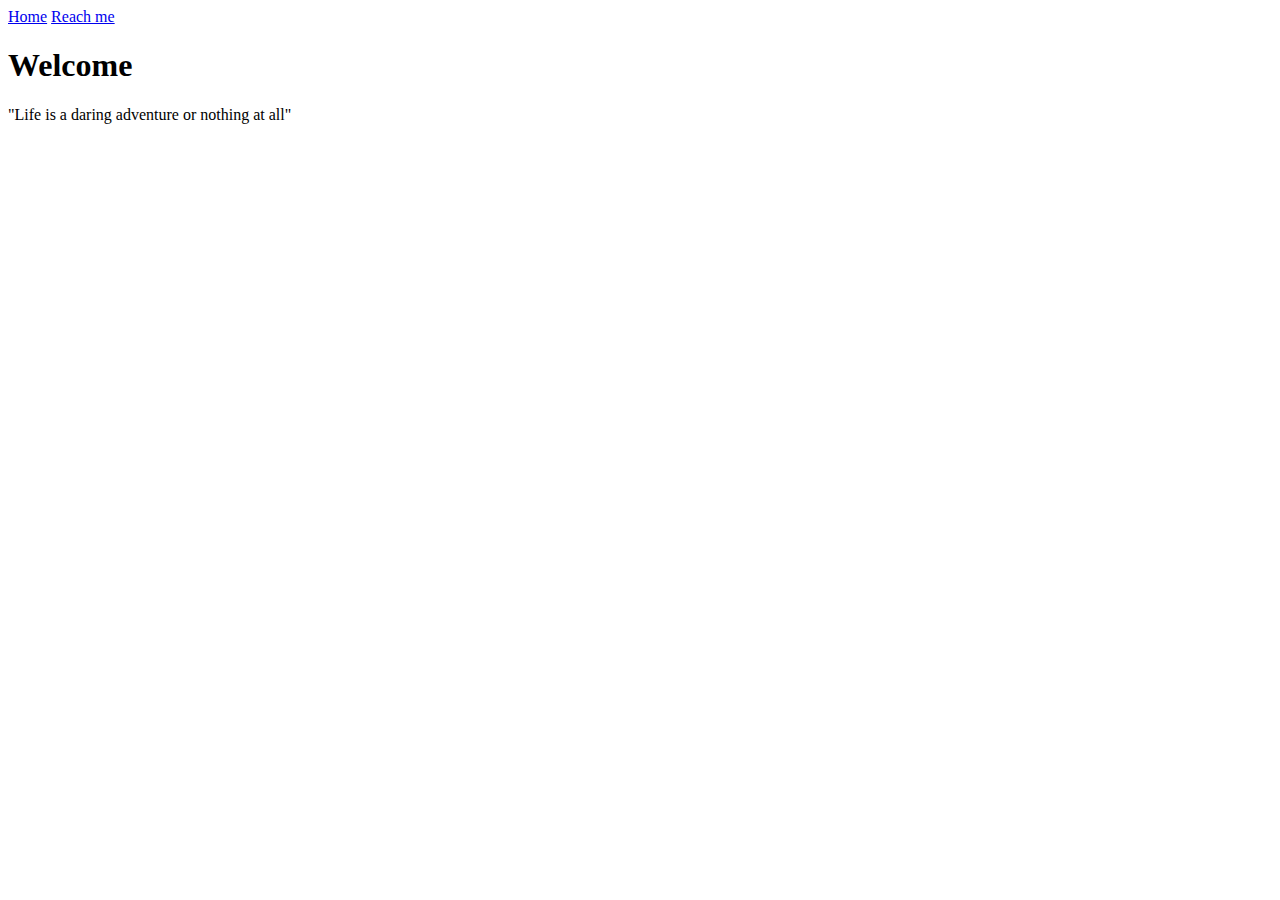
==== index.html @ b115103f "Index html files modified" ====
<!DOCTYPE html>
<html lang="en">

<head>
    <meta charset="UTF-8">
    <meta http-equiv="X-UA-Compatible" content="IE=edge">
    <meta name="viewport" content="width=device-width, initial-scale=1.0">
    <title>SampleExercise</title>
</head>

<body>
    <a href="./index.html">Home</a>
    <a href="./contact.html">Reach me</a>
    <h1>Welcome</h1>
    <quote>"Life is a daring adventure or nothing at all"</quote>
</body>

</html>
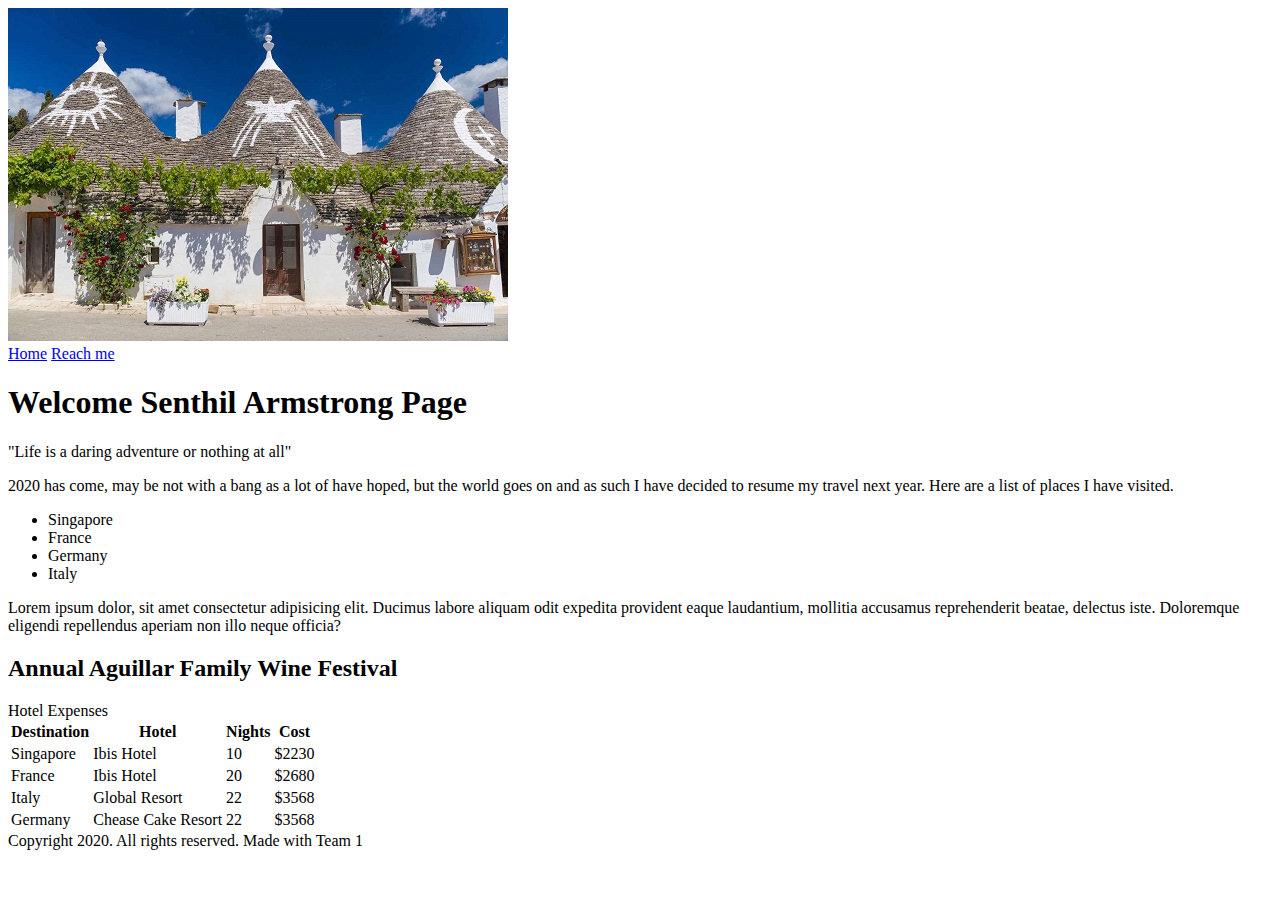
==== commit e4e3848e: "Added Armstrong in the H1" ====
--- a/index.html
+++ b/index.html
@@ -9,10 +9,64 @@
 </head>
 
 <body>
+    <img src="pic_trulli.jpg" alt="Trulli" width="500" height="333">
+    <br>
     <a href="./index.html">Home</a>
     <a href="./contact.html">Reach me</a>
-    <h1>Welcome</h1>
+    <h1>Welcome Senthil Armstrong Page</h1>
     <quote>"Life is a daring adventure or nothing at all"</quote>
+    <p>2020 has come, may be not with a bang as a lot of have hoped, but the world goes on and as such I have decided to
+        resume my travel next year. Here are a list of places I have visited. </p>
+    <ul>
+        <li>Singapore</li>
+        <li>France</li>
+        <li>Germany</li>
+        <li>Italy</li>
+
+    </ul>
+    <p> Lorem ipsum dolor, sit amet consectetur adipisicing elit. Ducimus labore aliquam odit expedita provident eaque
+        laudantium, mollitia accusamus reprehenderit beatae, delectus iste. Doloremque eligendi repellendus aperiam non
+        illo neque officia?</p>
+
+    <table class="w3-table">
+        <header>
+            <h2>Annual Aguillar Family Wine Festival</h2>
+        </header>
+
+        <thead>Hotel Expenses</thead>
+        <tr>
+            <th>Destination</th>
+            <th>Hotel</th>
+            <th>Nights</th>
+            <th>Cost</th>
+        </tr>
+        <tr>
+            <td>Singapore</td>
+            <td>Ibis Hotel</td>
+            <td>10</td>
+            <td>$2230</td>
+        </tr>
+        <tr>
+            <td>France</td>
+            <td>Ibis Hotel</td>
+            <td>20</td>
+            <td>$2680</td>
+        </tr>
+        <tr>
+            <td>Italy</td>
+            <td>Global Resort</td>
+            <td>22</td>
+            <td>$3568</td>
+        </tr>
+        <tr>
+            <td>Germany</td>
+            <td>Chease Cake Resort</td>
+            <td>22</td>
+            <td>$3568</td>
+        </tr>
+    </table>
+
+    <footer>Copyright 2020. All rights reserved. Made with Team 1</footer>
 </body>
 
 </html>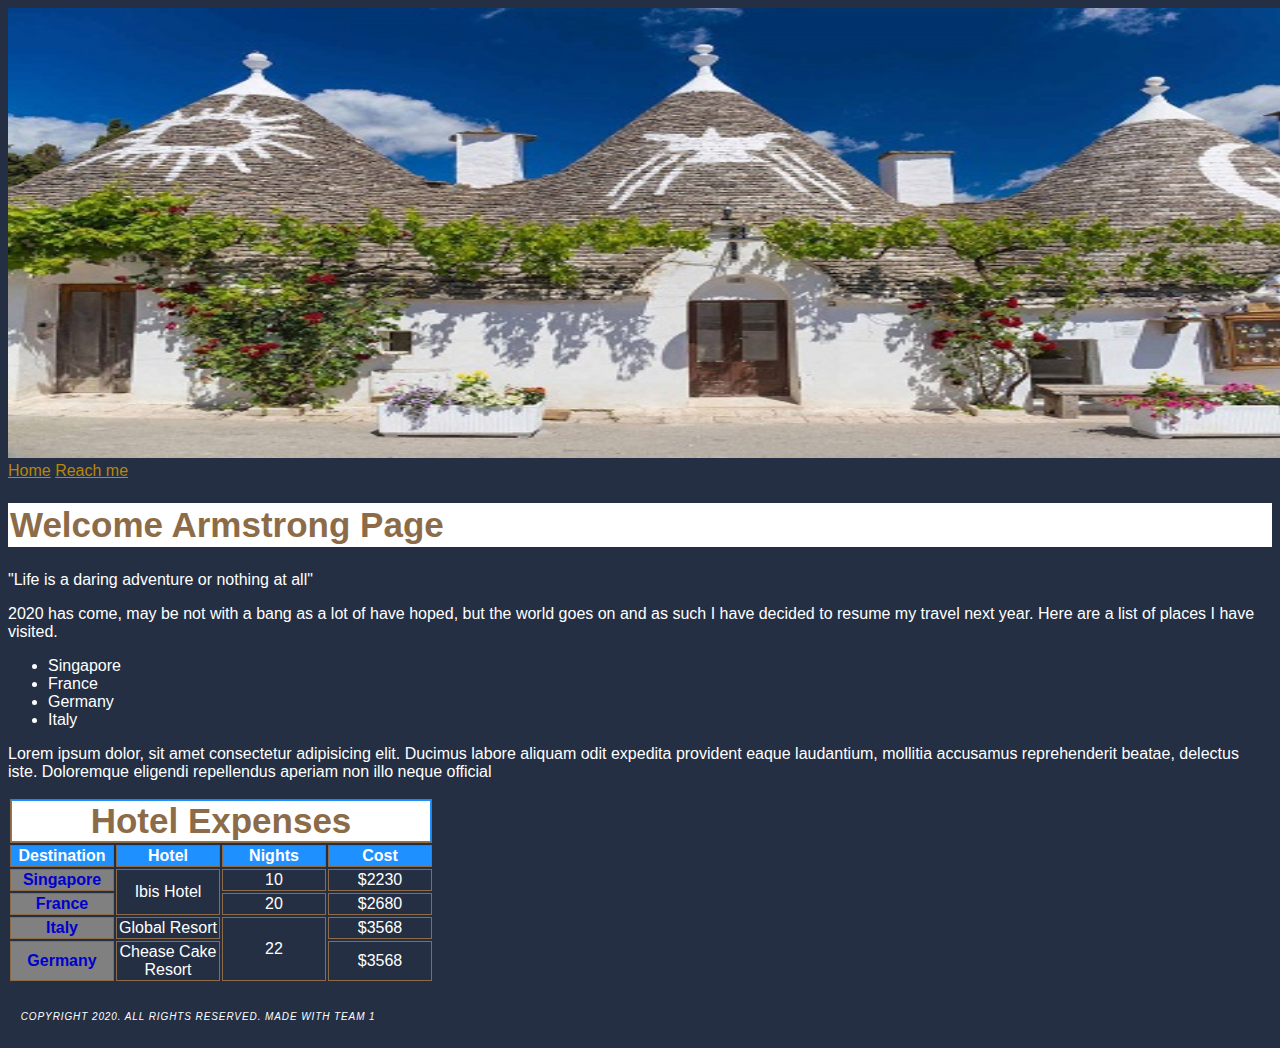
==== commit cd785c4a: "My Version of Home Page" ====
--- a/index.html
+++ b/index.html
@@ -5,15 +5,16 @@
     <meta charset="UTF-8">
     <meta http-equiv="X-UA-Compatible" content="IE=edge">
     <meta name="viewport" content="width=device-width, initial-scale=1.0">
+    <link rel="stylesheet" type="text/css" href="./css/styles.css" />
     <title>SampleExercise</title>
 </head>
 
 <body>
-    <img src="pic_trulli.jpg" alt="Trulli" width="500" height="333">
+    <img src="Resort.jpeg" alt="Trulli" width="1335" height="450" id="resort_img">
     <br>
-    <a href="./index.html">Home</a>
-    <a href="./contact.html">Reach me</a>
-    <h1>Welcome Senthil Armstrong Page</h1>
+    <a href="./index.html" class="reflink">Home</a>
+    <a href="./contact.html" class="reflink">Reach me</a>
+    <h1>Welcome Armstrong Page</h1>
     <quote>"Life is a daring adventure or nothing at all"</quote>
     <p>2020 has come, may be not with a bang as a lot of have hoped, but the world goes on and as such I have decided to
         resume my travel next year. Here are a list of places I have visited. </p>
@@ -26,47 +27,47 @@
     </ul>
     <p> Lorem ipsum dolor, sit amet consectetur adipisicing elit. Ducimus labore aliquam odit expedita provident eaque
         laudantium, mollitia accusamus reprehenderit beatae, delectus iste. Doloremque eligendi repellendus aperiam non
-        illo neque officia?</p>
+        illo neque official</p>
 
-    <table class="w3-table">
-        <header>
-            <h2>Annual Aguillar Family Wine Festival</h2>
-        </header>
-
-        <thead>Hotel Expenses</thead>
+    <table>
+        <thead>
+            <th colspan=4 class="tabhead">
+                <h1>Hotel Expenses</h1>
+            </th>
+            <tr>
+                <th>Destination</th>
+                <th>Hotel</th>
+                <th>Nights</th>
+                <th>Cost</th>
+            </tr>
+        </thead>
         <tr>
-            <th>Destination</th>
-            <th>Hotel</th>
-            <th>Nights</th>
-            <th>Cost</th>
-        </tr>
-        <tr>
-            <td>Singapore</td>
-            <td>Ibis Hotel</td>
+            <td class="city">Singapore</td>
+            <td rowspan=2>Ibis Hotel</td>
             <td>10</td>
             <td>$2230</td>
         </tr>
         <tr>
-            <td>France</td>
-            <td>Ibis Hotel</td>
+            <td class="city">France</td>
             <td>20</td>
             <td>$2680</td>
         </tr>
         <tr>
-            <td>Italy</td>
+            <td class="city">Italy</td>
             <td>Global Resort</td>
-            <td>22</td>
+            <td rowspan=2>22</td>
             <td>$3568</td>
         </tr>
         <tr>
-            <td>Germany</td>
+            <td class="city">Germany</td>
             <td>Chease Cake Resort</td>
-            <td>22</td>
             <td>$3568</td>
         </tr>
     </table>
-
-    <footer>Copyright 2020. All rights reserved. Made with Team 1</footer>
+    <br>
+    <footer>
+        <h3>Copyright 2020. All rights reserved. Made with Team 1</h3>
+    </footer>
 </body>
 
 </html>--- a/css/styles.css
+++ b/css/styles.css
@@ -0,0 +1,95 @@
+body {
+    background-color: #242f44;
+    color: white;
+      font-family: 'Oswald', sans-serif;
+  }
+  
+  header {
+    text-align: center;
+    margin-top: 1px;
+  }
+  #resort_img {
+      margin: auto;
+      align-self: center;
+  }
+  .reflink {
+      color:darkgoldenrod;
+  }
+  
+  h1 {
+    font-size: 35px;
+    padding: 2px;
+    color: #8c6b48;
+    background-color: white;
+  }
+  
+  h2 {
+    font-size: 24px;
+    padding: 2px;
+    text-transform: uppercase;
+  }
+  
+  h3 {
+    font-size: 20px;
+    padding: 1px;
+    text-transform: uppercase;
+    text-align: left;
+    margin-left: 1px;
+    font-weight: 500;
+    line-height: 1.5;
+    letter-spacing: 0.9px;
+  }
+  
+  th {
+    border: 1px solid #8c6b48;
+    background-color:dodgerblue
+  }
+  .city {
+      background-color:grey;
+      text-align: center;
+      font-weight: bold;
+      color:mediumblue
+  }
+  
+  table {
+    text-align: center;
+    
+    
+  }
+  .tabhead h1 {
+      padding: 0;
+      margin: 0;
+  }
+  
+  td {
+    border: 1px solid #8c6b48;
+    width: 100px;
+  }
+  
+  footer {
+    margin-top: 2px;
+    text-align: center;
+    position: relative;
+    width: 30%;
+    bottom: 5px;
+    background-color: #242f44;
+    z-index: 5;
+  }
+  footer h3 {
+    display: inline-block;
+    font-size: 10px;
+    font-style: italic;
+    background-color: #242f44;
+  }
+  
+  .container {
+    max-width: 940px;
+    margin: 0 auto;
+    height: 800px;
+  }
+  
+  
+  .left {
+    width: 150px;
+  }
+  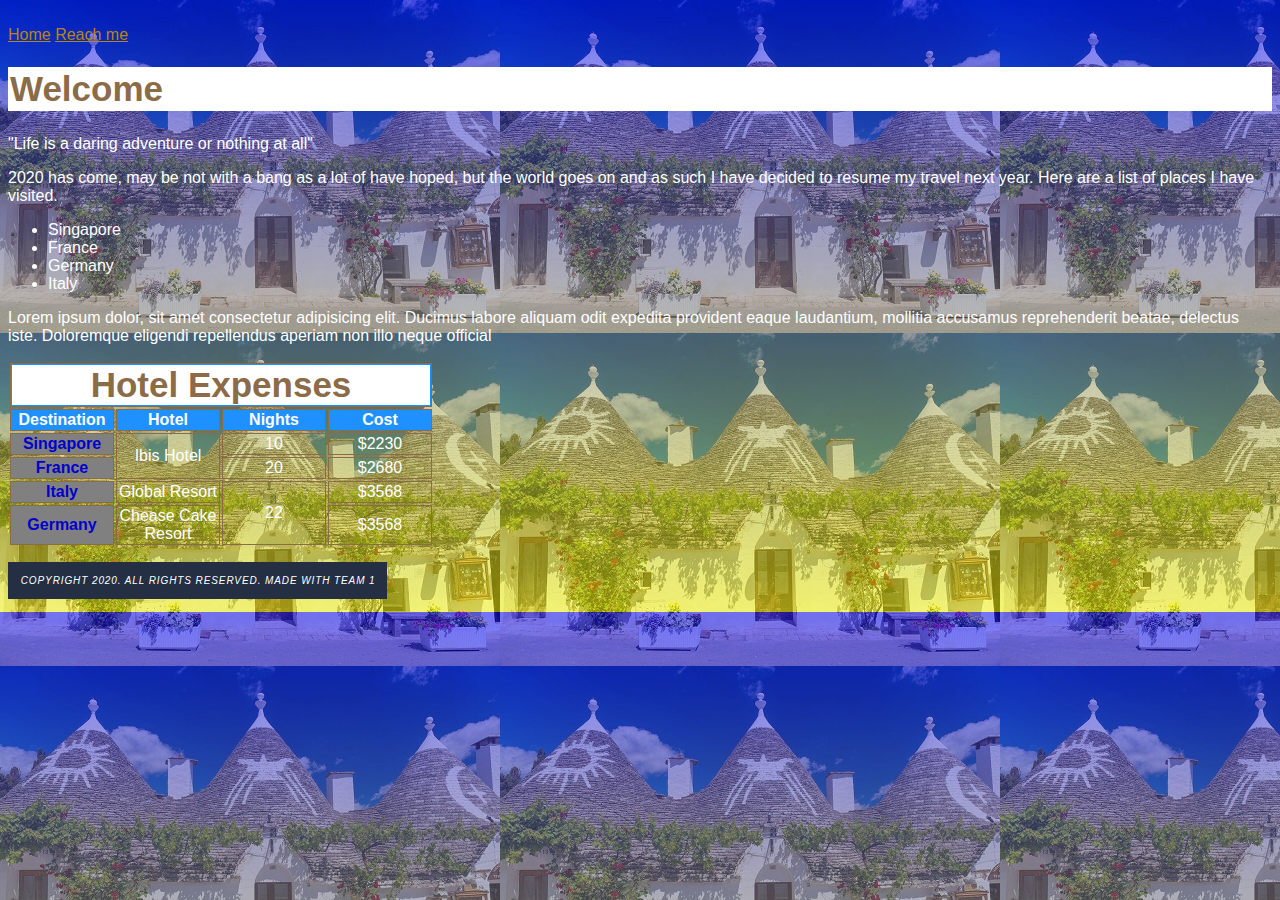
==== commit 333c04cb: "My Home Page with background image" ====
--- a/index.html
+++ b/index.html
@@ -10,11 +10,11 @@
 </head>
 
 <body>
-    <img src="Resort.jpeg" alt="Trulli" width="1335" height="450" id="resort_img">
+    <!-- <img src="Resort.jpeg" alt="Trulli" width="1335" height="450" id="resort_img"> -->
     <br>
     <a href="./index.html" class="reflink">Home</a>
     <a href="./contact.html" class="reflink">Reach me</a>
-    <h1>Welcome Armstrong Page</h1>
+    <h1>Welcome</h1>
     <quote>"Life is a daring adventure or nothing at all"</quote>
     <p>2020 has come, may be not with a bang as a lot of have hoped, but the world goes on and as such I have decided to
         resume my travel next year. Here are a list of places I have visited. </p>
--- a/css/styles.css
+++ b/css/styles.css
@@ -1,7 +1,9 @@
 body {
     background-color: #242f44;
     color: white;
-      font-family: 'Oswald', sans-serif;
+    font-family: 'Oswald', sans-serif;
+    background-image:linear-gradient(rgba(0, 0, 255, 0.5), rgba(255, 255, 0, 0.5)),
+    url("/Resort.jpeg");;
   }
   
   header {
